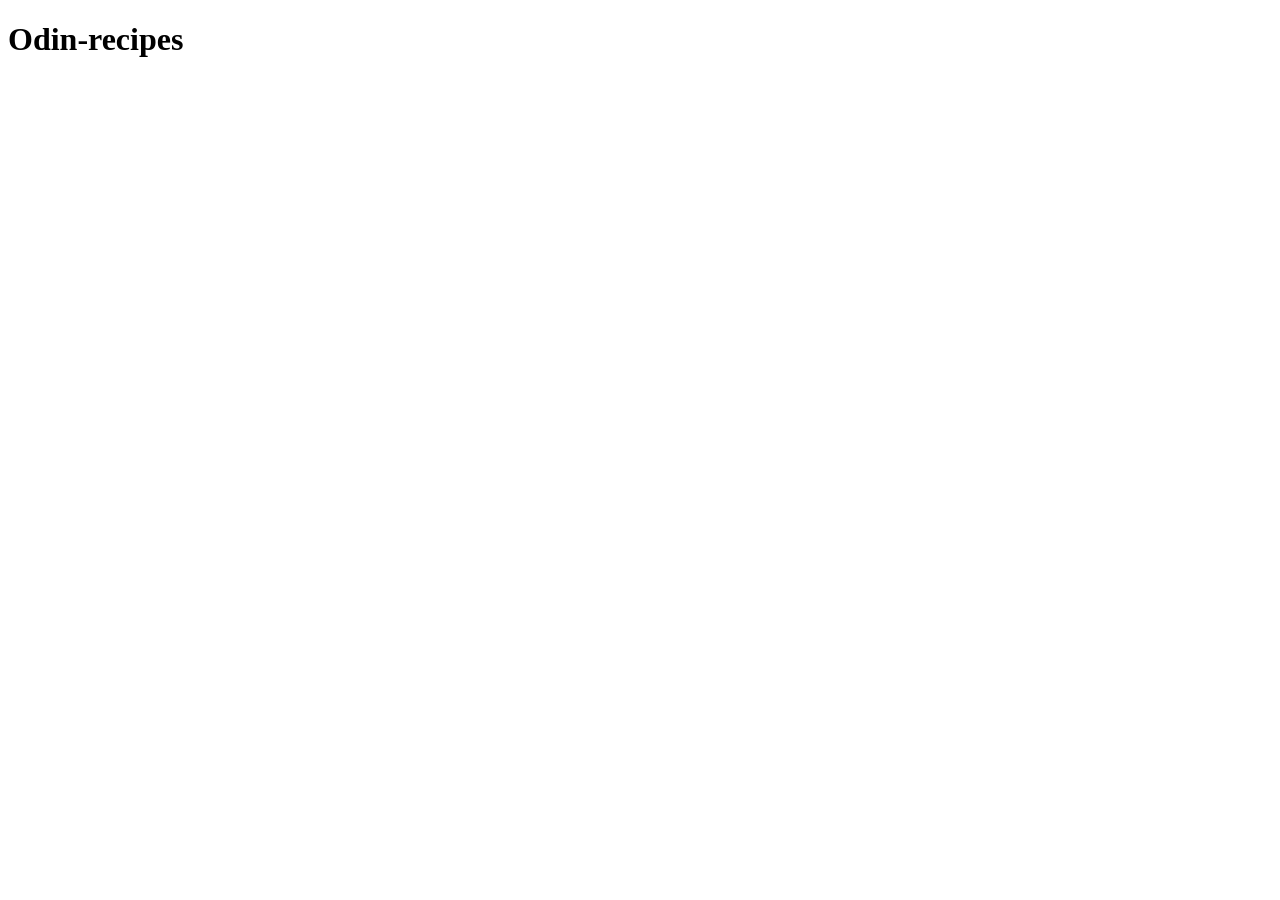
==== index.html @ ee4e75fb "initiait index.html" ====
<!DOCTYPE html>
<html lang="en">
    <head>
        <title>Odin-recipes</title>
        <meta charset="UTF-8">
        <meta name="viewport" content="width=device-width", initial-scale="1.0">
    </head>
    <body>
<h1>Odin-recipes</h1>
    </body>
</html>
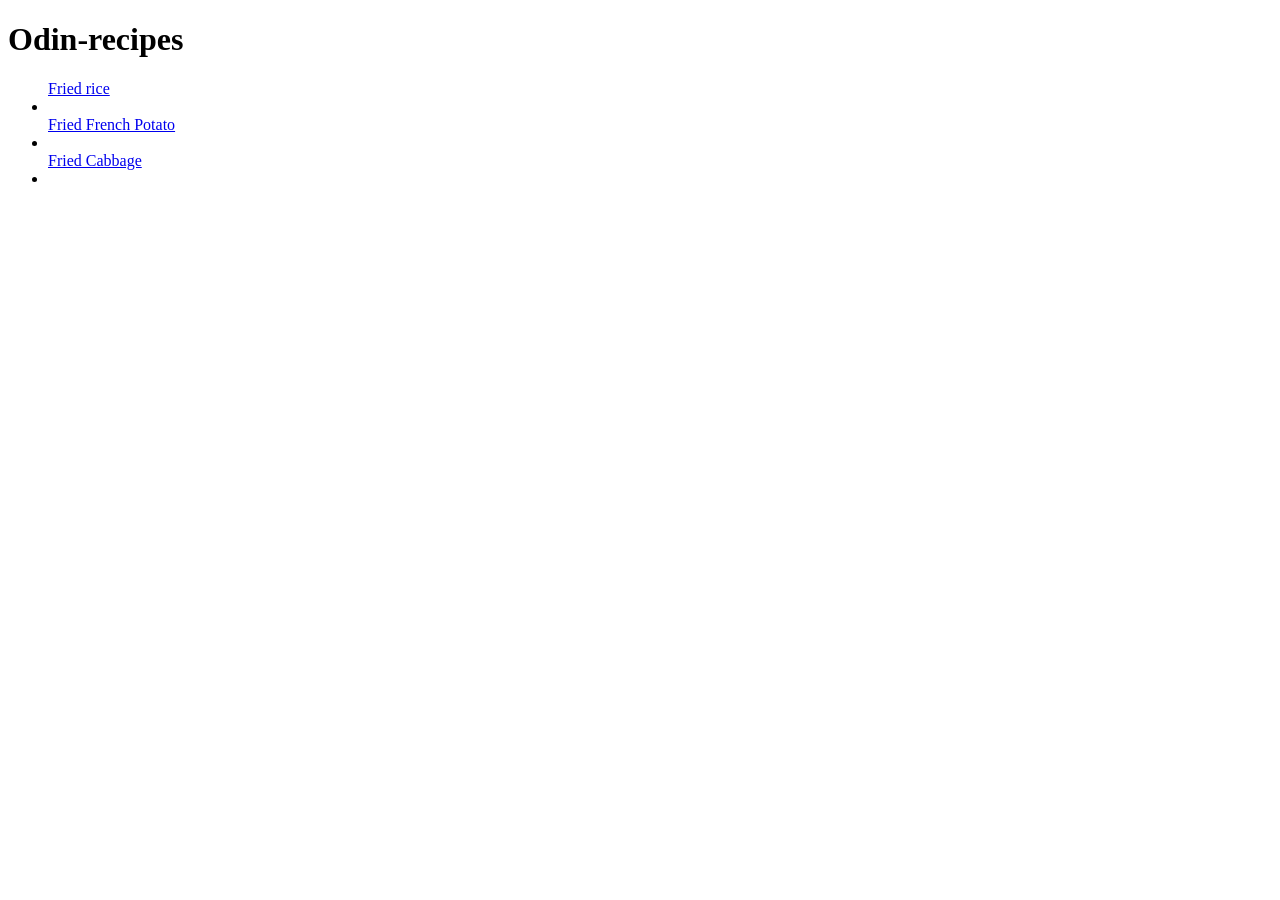
==== commit 61eb626b: "add linkes and listed the recipes" ====
--- a/index.html
+++ b/index.html
@@ -1,11 +1,20 @@
 <!DOCTYPE html>
 <html lang="en">
-    <head>
+<head>
         <title>Odin-recipes</title>
         <meta charset="UTF-8">
         <meta name="viewport" content="width=device-width", initial-scale="1.0">
-    </head>
-    <body>
+</head>
+<body>
 <h1>Odin-recipes</h1>
-    </body>
+<ul>
+<a href="recipes/friedrice.html">Fried rice</a>
+<li></li>
+<a href="recipes/friedFrunchPotato.html">Fried French Potato</a>
+<li></li>
+<a href="recipes/friedCabbage.html">Fried Cabbage</a>
+<li></li>
+</ul>
+
+</body>
 </html>
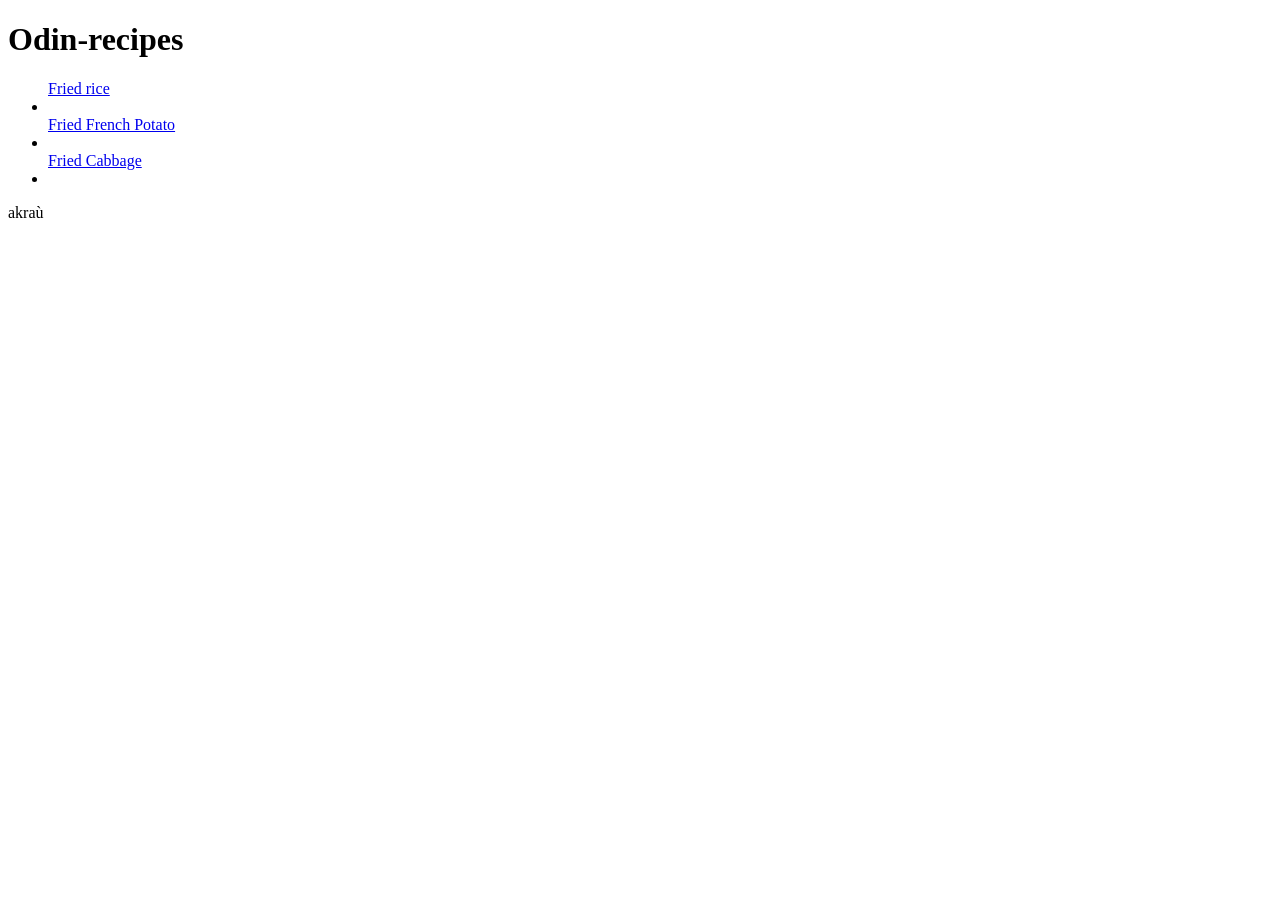
==== commit 5ce60a20: "nothing" ====
--- a/index.html
+++ b/index.html
@@ -15,6 +15,6 @@
 <a href="recipes/friedCabbage.html">Fried Cabbage</a>
 <li></li>
 </ul>
-
+akraù
 </body>
 </html>
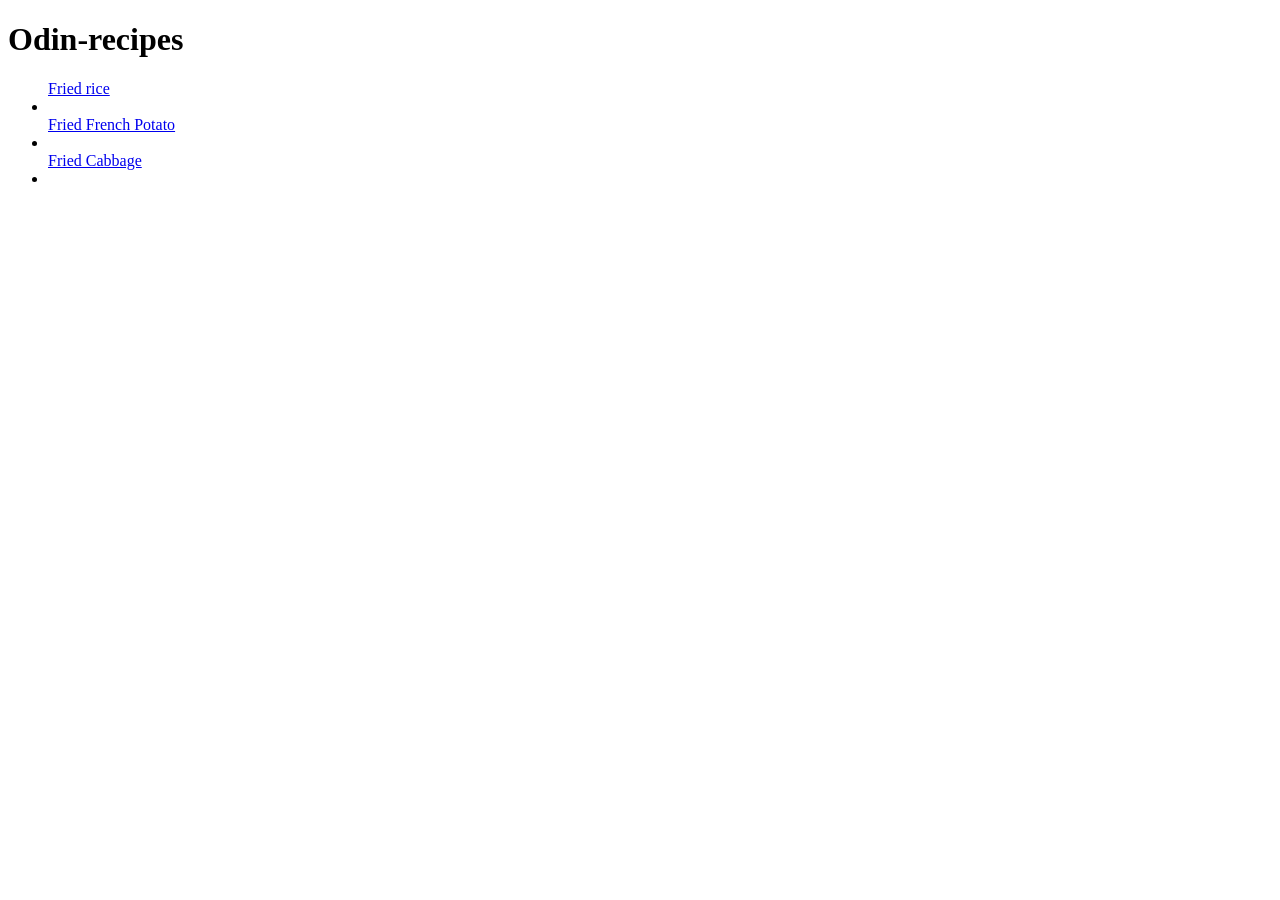
==== commit 2d9a257b: "aplly the learnd" ====
--- a/index.html
+++ b/index.html
@@ -4,6 +4,7 @@
         <title>Odin-recipes</title>
         <meta charset="UTF-8">
         <meta name="viewport" content="width=device-width", initial-scale="1.0">
+        <link rel="stylesheet" href="styles.css">
 </head>
 <body>
 <h1>Odin-recipes</h1>
@@ -15,6 +16,5 @@
 <a href="recipes/friedCabbage.html">Fried Cabbage</a>
 <li></li>
 </ul>
-akraù
 </body>
 </html>
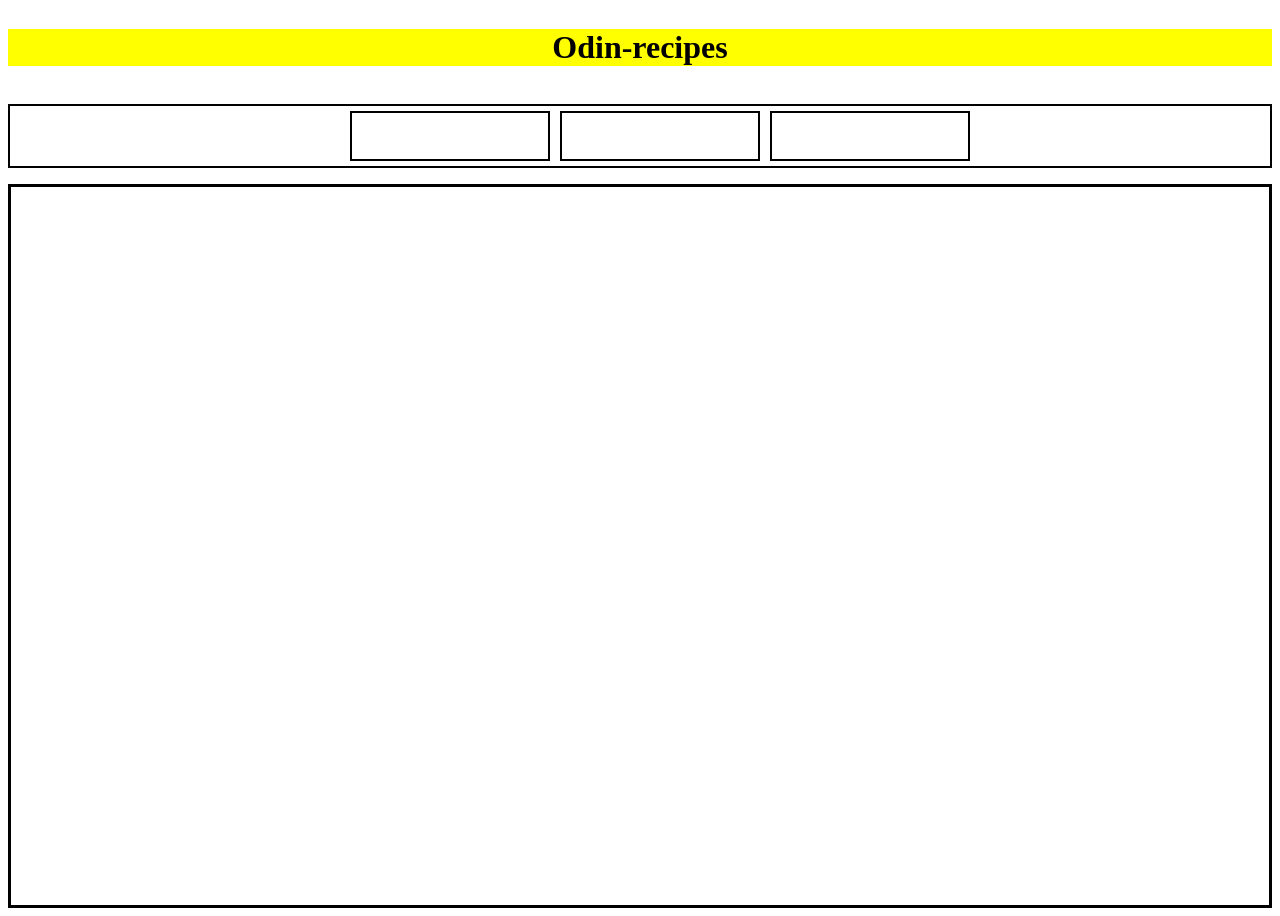
==== commit deaee5f0: "no comment" ====
--- a/index.html
+++ b/index.html
@@ -7,14 +7,12 @@
         <link rel="stylesheet" href="styles.css">
 </head>
 <body>
-<h1>Odin-recipes</h1>
-<ul>
-<a href="recipes/friedrice.html">Fried rice</a>
-<li></li>
-<a href="recipes/friedFrunchPotato.html">Fried French Potato</a>
-<li></li>
-<a href="recipes/friedCabbage.html">Fried Cabbage</a>
-<li></li>
+<h1 class="hero">Odin-recipes</h1>
+<ul class="catalog">
+<li class="recipe r1"><a class="an" href="recipes/friedrice.html">Fried rice</a> </li>
+<li class="recipe r2"><a class="an" href="recipes/friedFrunchPotato.html">Fried French Potato</a></li>
+<li class="recipe r3"><a class="an" href="recipes/friedCabbage.html">Fried Cabbage</a></li>
 </ul>
+<div class="r"></div>
 </body>
 </html>
--- a/styles.css
+++ b/styles.css
@@ -0,0 +1,64 @@
+html{
+    box-sizing: border-box;
+}
+*, *:before ,*:after{
+box-sizing: inherit;
+font-family: 'Times New Roman', Times, serif;
+}
+body{
+    height: 100vh;
+    display: flex;
+    flex-direction: column;
+}
+.hero{
+    text-align: center;
+    background-color: yellow;
+}
+.catalog{
+    display: flex;
+    border: 2px solid black;
+    justify-content: center;
+    
+}
+.recipe{
+    text-align: center;
+    align-content: center;
+    border: 2px solid black;
+    padding: 4px;
+    width: 200px;
+    height: 50px;
+    list-style-type: none;
+    margin: 5px;
+    font-size: 20px;
+}
+.an{
+    text-decoration: none;
+    color: white;
+    font-weight: bold;
+    display: block;
+}
+.r1,.r2,.r3 {
+height: 50px;
+width: 200px ;
+background-position: center;
+background-repeat: no-repeat;
+background-size: cover;
+}
+.r1{
+   background-image: url("https://www.allrecipes.com/thmb/ju2VcU3K6LMEm7jExrU1fJXfWNw=/0x512/filters:no_upscale():max_bytes(150000):strip_icc():format(webp)/79543-Easy-Fried-Rice-DDMFS-4x3-426f1d764c354b7880a5a9a9f0a52a90.jpg");
+}
+
+.r2{
+    background-image: url("https://www.allrecipes.com/thmb/pXk9U73K_i8rXbu8Uy28ARjJ_9s=/1500x0/filters:no_upscale():max_bytes(150000):strip_icc():format(webp)/AR-35963-french-fried-potatoes-DDMFS-step-4-08eb4834fa264a0b9f1f6e7ab1b8910b.jpg");
+}
+.r3{
+    background-image: url("https://www.allrecipes.com/thmb/BxzNyKGnzk2CCpyz98H8PtKuO3o=/750x0/filters:no_upscale():max_bytes(150000):strip_icc():format(webp)/567274-fabulous-fried-cabbage-TTV78-4x3-1-64ef20d298b542fa9ed319638b47a717.jpg");
+    
+}
+.r{
+    border: 3px solid ;
+    flex-grow: 1;
+}
+.r1:hover ~ .r .r1 {
+    opacity: 1;
+  }
